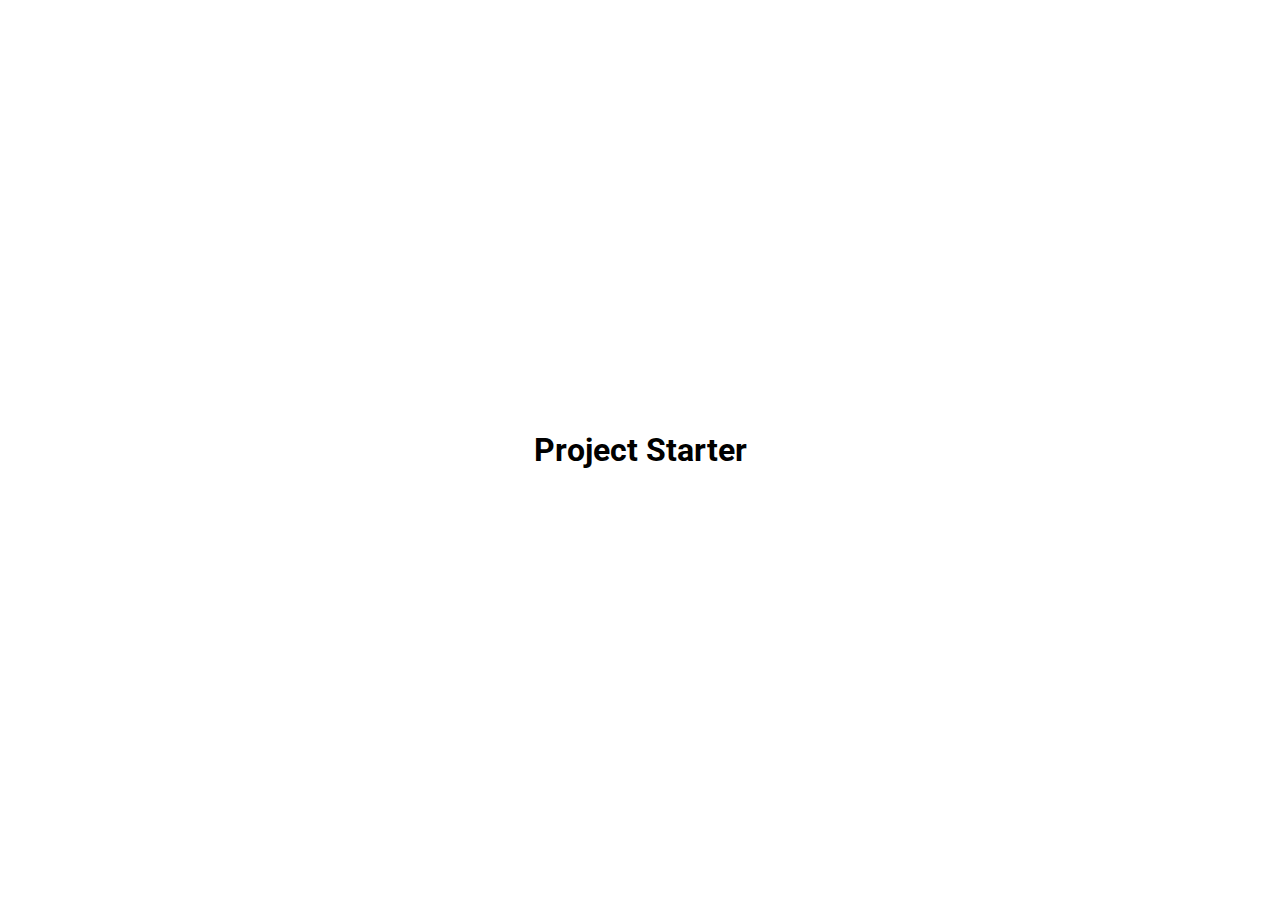
==== Progress_Steps/index.html @ 0e898075 "Duplicated starter template" ====
<!DOCTYPE html>
<html lang="en">
<head>
    <meta charset="UTF-8">
    <meta http-equiv="X-UA-Compatible" content="IE=edge">
    <meta name="viewport" content="width=device-width, initial-scale=1.0">
    <link rel="stylesheet" href="https://cdnjs.cloudflare.com/ajax/libs/font-awesome/6.1.1/css/all.min.css" integrity="sha512-KfkfwYDsLkIlwQp6LFnl8zNdLGxu9YAA1QvwINks4PhcElQSvqcyVLLD9aMhXd13uQjoXtEKNosOWaZqXgel0g==" crossorigin="anonymous" referrerpolicy="no-referrer" />
    <link rel="stylesheet" href="style.css">
    <title>My Project</title>
</head>
<body>
    <h1>Project Starter</h1>
    <script src="script.js"></script>
</body>
</html>
---- Progress_Steps/style.css ----
@import url('https://fonts.googleapis.com/css2?family=Roboto:wght@400;700&display=swap');

* {
    box-sizing: border-box;
}

body {
    font-family: 'Roboto', sans-serif;
    display: flex;
    flex-direction: column;
    align-items: center;
    justify-content: center;
    height: 100vh;
    overflow: hidden;
    margin: 0;
}
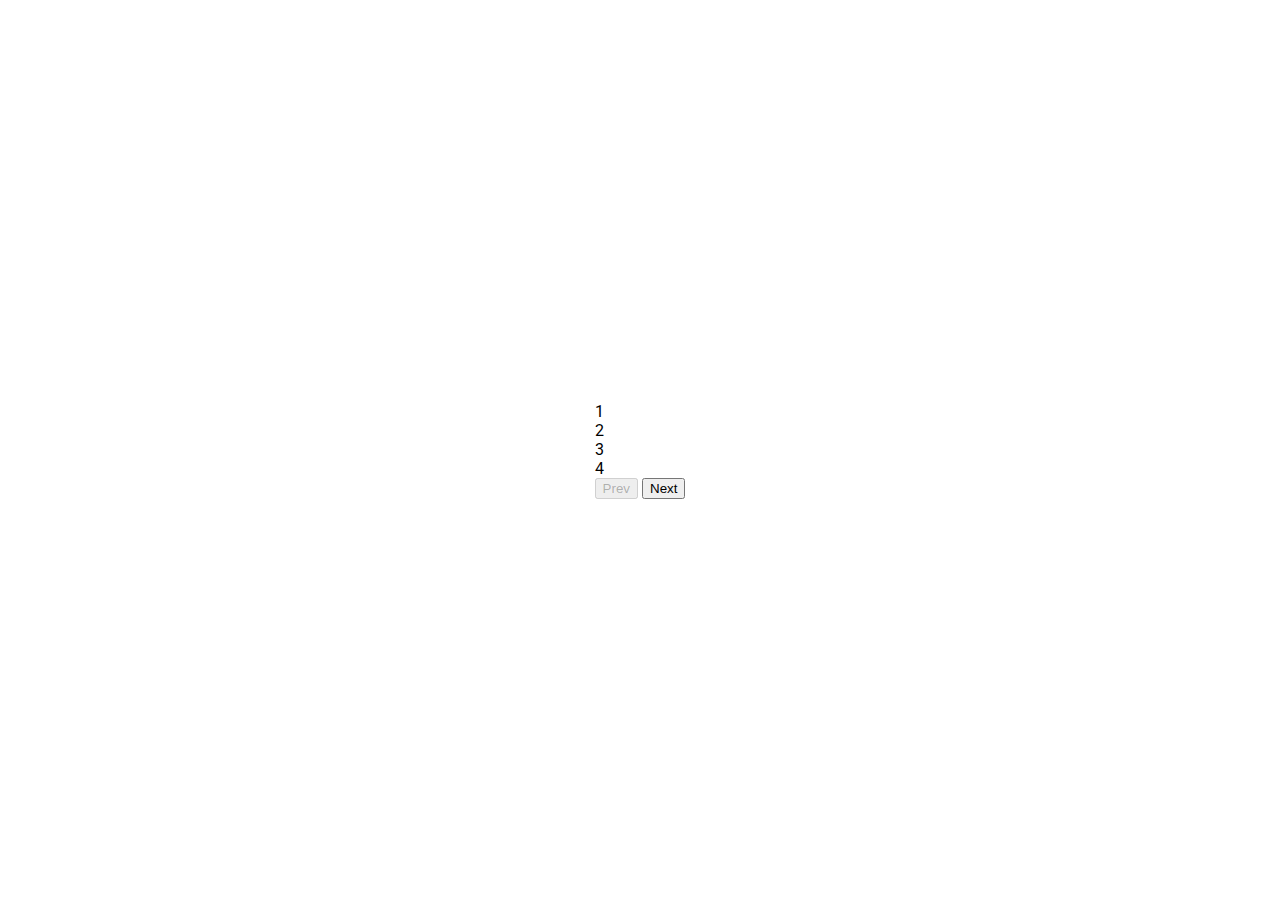
==== commit 664060a6: "Added HTML" ====
--- a/Progress_Steps/index.html
+++ b/Progress_Steps/index.html
@@ -6,10 +6,21 @@
     <meta name="viewport" content="width=device-width, initial-scale=1.0">
     <link rel="stylesheet" href="https://cdnjs.cloudflare.com/ajax/libs/font-awesome/6.1.1/css/all.min.css" integrity="sha512-KfkfwYDsLkIlwQp6LFnl8zNdLGxu9YAA1QvwINks4PhcElQSvqcyVLLD9aMhXd13uQjoXtEKNosOWaZqXgel0g==" crossorigin="anonymous" referrerpolicy="no-referrer" />
     <link rel="stylesheet" href="style.css">
-    <title>My Project</title>
+    <title>Progress Steps</title>
 </head>
 <body>
-    <h1>Project Starter</h1>
+    <div class="container">
+        <div class="progress-container">
+            <div class="progress" id="progress"></div>
+            <div class="circle active">1</div>
+            <div class="circle">2</div>
+            <div class="circle">3</div>
+            <div class="circle">4</div>
+        </div>
+
+        <button class="btn" id="prev" disabled>Prev</button>
+        <button class="btn" id="next">Next</button>
+    </div>
     <script src="script.js"></script>
 </body>
 </html>